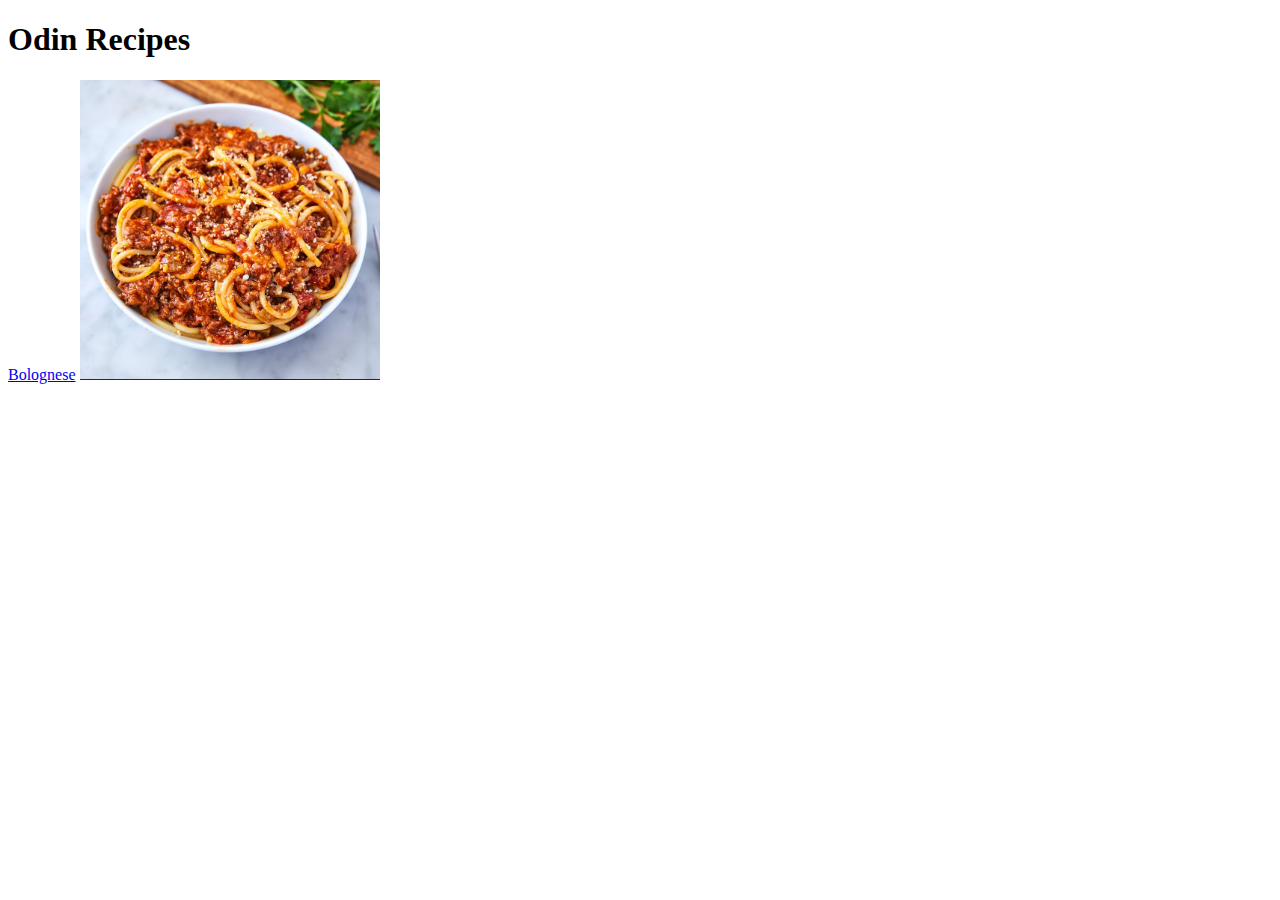
==== index.html @ 002ea7dd "Start recipes project from The Odin Project Make first bolognese recipes" ====
<!DOCTYPE html>
<html lang="en">
<head>
    <meta charset="UTF-8">
    <meta name="viewport" content="width=device-width, initial-scale=1.0">
    <title>The Odin Recipes</title>
</head>
<body>
    <h1>Odin Recipes</h1>
    <a href="recipes/bolognese.html">Bolognese</a>
    <img src="/recipes/images/bolognese.jpg" alt="a photo of bolognese" width="300" height="300">
</body>
</html>
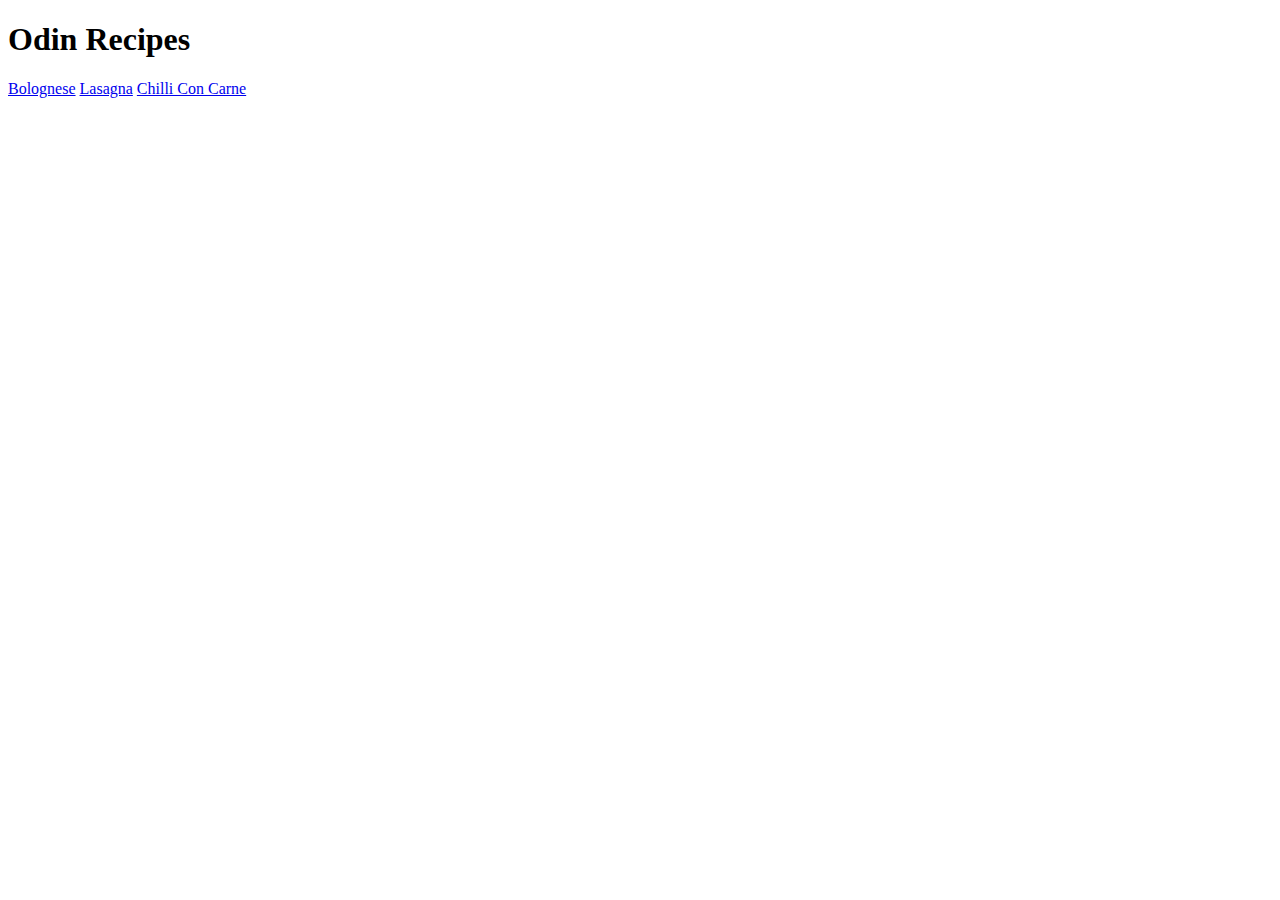
==== commit 6b73b7f8: "Make and finish two new recipes - Lasagna and Chilli" ====
--- a/index.html
+++ b/index.html
@@ -8,6 +8,7 @@
 <body>
     <h1>Odin Recipes</h1>
     <a href="recipes/bolognese.html">Bolognese</a>
-    <img src="/recipes/images/bolognese.jpg" alt="a photo of bolognese" width="300" height="300">
+    <a href="recipes/lasagna.html">Lasagna</a>
+    <a href="recipes/chilli-con-carne.html">Chilli Con Carne</a>
 </body>
 </html>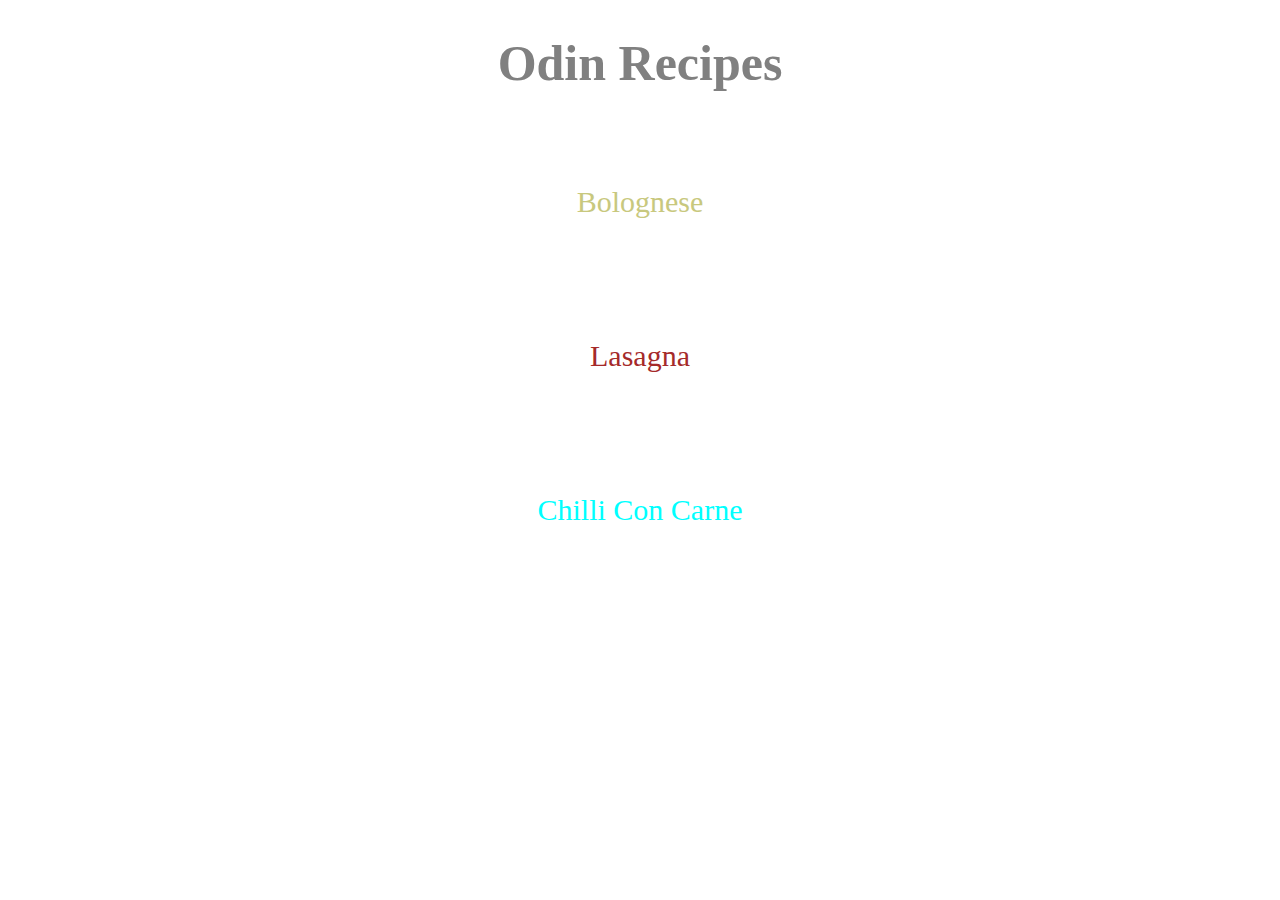
==== commit 7ec133d9: "Modify recipes project Style with box model idea" ====
--- a/index.html
+++ b/index.html
@@ -3,12 +3,13 @@
 <head>
     <meta charset="UTF-8">
     <meta name="viewport" content="width=device-width, initial-scale=1.0">
+    <link rel="stylesheet" href="styles.css">
     <title>The Odin Recipes</title>
 </head>
 <body>
     <h1>Odin Recipes</h1>
-    <a href="recipes/bolognese.html">Bolognese</a>
-    <a href="recipes/lasagna.html">Lasagna</a>
-    <a href="recipes/chilli-con-carne.html">Chilli Con Carne</a>
+    <a href="recipes/bolognese.html" class="b">Bolognese</a>
+    <a href="recipes/lasagna.html" class="l">Lasagna</a>
+    <a href="recipes/chilli-con-carne.html" class="ccc">Chilli Con Carne</a>
 </body>
 </html>--- a/styles.css
+++ b/styles.css
@@ -0,0 +1,32 @@
+h1{
+    font-weight:900;
+    color:gray;
+    font-size: 50px;
+    text-align: center;
+}
+
+.b {
+    display:block;
+    color:rgb(200, 200, 126);
+    text-decoration: none;
+    padding: 60px;
+    text-align: center;
+    font-size: 30px;
+}
+.l {
+    display:block;
+    color:brown;
+    text-decoration: none;
+    padding: 60px;
+    text-align: center;
+    font-size: 30px;
+}
+.ccc {
+    display:block;
+    color:aqua;
+    text-decoration: none;
+    padding: 60px;
+    text-align: center;
+    font-size: 30px;
+}
+
